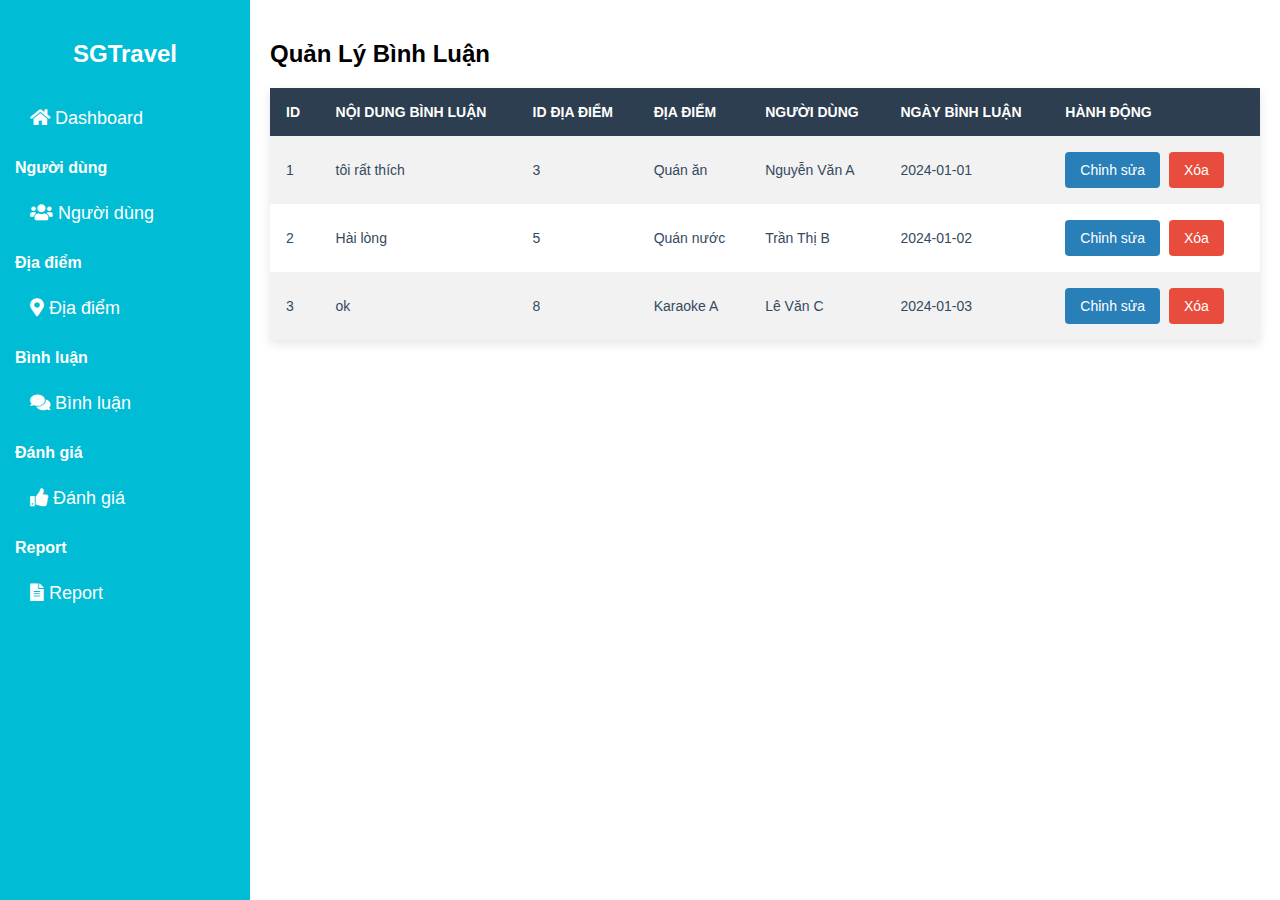
==== comment.html @ bc01482f "Merge branch 'master' of https://github.com/vuphuong1794/SGTravel" ====
<!DOCTYPE html>
<html>
  <head>
    <title>Quản lý bình luận</title>
    <link rel="stylesheet" href="/style/comment.css" />
    <link
      href="https://cdnjs.cloudflare.com/ajax/libs/font-awesome/5.15.3/css/all.min.css"
      rel="stylesheet"
    />
    <link rel="stylesheet" href="/style/sidebardash.css" />
  </head>
  <body>
    <div class="sidebar">
      <h2>SGTravel</h2>
      <div class="menu-section">
        <a href="Dashboard.html">
          <i class="fas fa-home"> </i>
          Dashboard
        </a>
      </div>
      <div class="menu-section">
        <h3>Người dùng</h3>
        <a href="/User.html">
          <i class="fas fa-users"> </i>
          Người dùng
        </a>
      </div>
      <div class="menu-section">
        <h3>Địa điểm</h3>
        <a href="/Diadiem.html">
          <i class="fas fa-map-marker-alt"> </i>
          Địa điểm
        </a>
      </div>
      <div class="menu-section">
        <h3>Bình luận</h3>
        <a href="/comment.html">
          <i class="fas fa-comments"> </i>
          Bình luận
        </a>
      </div>
      <div class="menu-section">
        <h3>Đánh giá</h3>
        <a href="/Danhgia.html">
          <i class="fas fa-thumbs-up"> </i>
          Đánh giá
        </a>
      </div>

      <div class="menu-section">
        <h3>Report</h3>
        <a href="/Report.html">
          <i class="fas fa-file-alt"> </i>
          Report
        </a>
      </div>
    </div>
    <div class="container">
      <h2>Quản Lý Bình Luận</h2>

      <table>
        <tr>
          <th>ID</th>
          <th>Nội dung bình luận</th>
          <th>ID địa điểm</th>
          <th>Địa điểm</th>
          <th>Người dùng</th>
          <th>Ngày bình luận</th>
          <th>Hành động</th>
        </tr>
        <tr>
          <td>1</td>
          <td class="comment-content">tôi rất thích</td>
          <td>3</td>
          <td>Quán ăn</td>
          <td class="user-info">Nguyễn Văn A</td>
          <td>2024-01-01</td>
          <td>
            <button>Chỉnh sửa</button>
            <button>Xóa</button>
          </td>
        </tr>
        <tr>
          <td>2</td>
          <td class="comment-content">Hài lòng</td>
          <td>5</td>
          <td>Quán nước</td>
          <td class="user-info">Trần Thị B</td>
          <td>2024-01-02</td>
          <td>
            <button>Chỉnh sửa</button>
            <button>Xóa</button>
          </td>
        </tr>
        <tr>
          <td>3</td>
          <td class="comment-content">ok</td>
          <td>8</td>
          <td>Karaoke A</td>
          <td class="user-info">Lê Văn C</td>
          <td>2024-01-03</td>
          <td>
            <button>Chỉnh sửa</button>
            <button>Xóa</button>
          </td>
        </tr>
      </table>
    </div>
  </body>
</html>
---- style/comment.css ----
body {
  margin: 0;
  font-family: Arial, sans-serif;
}

/* Sidebar cột bên trái */
.sidebar {
  width: 250px;
  background-color: #00bcd4;
  height: 100vh;
  position: fixed;
  padding-top: 20px;
  color: white;
  left: 0; /* Đảm bảo sidebar luôn nằm bên trái */
  top: 0;
}

.container {
  max-width: calc(100% - 250px);
  margin-left: 250px;
  padding: 20px;
  box-sizing: border-box;
}

table {
  width: 100%;
  border-collapse: collapse;
  background-color: #fff;
  box-shadow: 0 4px 10px rgba(0, 0, 0, 0.1);
  margin-bottom: 20px;
}

th,
td {
  padding: 16px;
  text-align: left;
  font-size: 14px;
  color: #34495e;
}

th {
  background-color: #2c3e50;
  color: #fff;
  text-transform: uppercase;
}

tr:nth-child(even) {
  background-color: #f2f2f2;
}

tr:hover {
  background-color: #e1e5ea;
}

td {
  vertical-align: middle;
}

.comment-content {
  max-width: 300px;
  overflow: hidden;
  text-overflow: ellipsis;
  white-space: nowrap;
}

.user-info {
  max-width: 150px;
  overflow: hidden;
  text-overflow: ellipsis;
  white-space: nowrap;
}

/* Button styling */
button {
  padding: 10px 15px;
  border: none;
  border-radius: 4px;
  cursor: pointer;
  font-size: 14px;
  transition: background-color 0.3s ease;
  color: white;
  margin-right: 5px;
}

button:hover {
  opacity: 0.9;
}

button:first-of-type {
  background-color: #2980b9;
}

button:first-of-type:hover {
  background-color: #21618c;
}

button:last-of-type {
  background-color: #e74c3c;
}

button:last-of-type:hover {
  background-color: #c0392b;
}

/* Responsive styling */
@media (max-width: 768px) {
  table,
  thead,
  tbody,
  th,
  td,
  tr {
    display: block;
  }

  th {
    display: none;
  }

  tr {
    margin-bottom: 20px;
    box-shadow: 0 4px 10px rgba(0, 0, 0, 0.1);
  }

  td {
    display: flex;
    justify-content: space-between;
    padding: 12px;
    border-bottom: 1px solid #eaeaea;
    position: relative;
  }

  td:before {
    content: attr(data-label);
    position: absolute;
    left: 12px;
    font-weight: bold;
    color: #34495e;
  }

  td:last-child {
    border-bottom: none;
  }

  .comment-content {
    max-width: 100%;
  }

  .user-info {
    max-width: 100%;
  }
}
---- style/sidebardash.css ----
body {
  margin: 0;
  font-family: Arial, sans-serif;
}
/* Sidebar cột bên trái */
.sidebar {
  width: 250px;
  background-color: #00bcd4;
  height: 200vh;
  position: fixed;
  padding-top: 20px;
  color: white;
}
/* Nhã hiệu SGTravel */
.sidebar h2 {
  text-align: center;
  margin-bottom: 30px;
}
/* Các lựa chọn bên sidebar */
.sidebar a {
  display: block;
  color: white;
  padding: 10px;
  text-decoration: none;
  font-size: 18px;
}
.sidebar a:hover {
  background-color: #0097a7;
}
.sidebar .menu-section {
  margin-bottom: 20px;
}
.sidebar .menu-section h3 {
  margin-left: 15px;
  font-size: 16px;
}
.sidebar .menu-section a {
  padding-left: 30px;
}
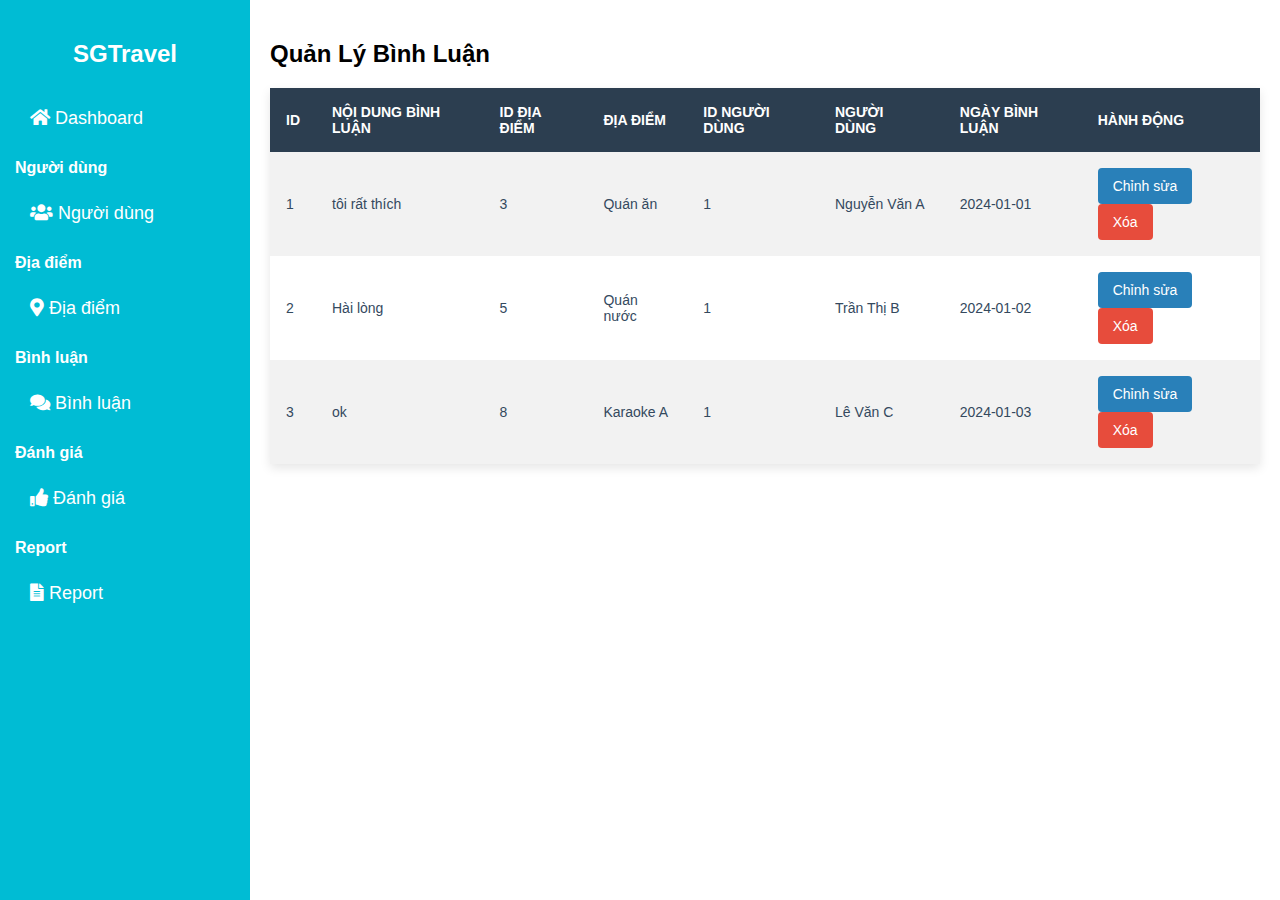
==== commit 6755a68e: "fix UI+ thêm data" ====
--- a/comment.html
+++ b/comment.html
@@ -64,6 +64,7 @@
           <th>Nội dung bình luận</th>
           <th>ID địa điểm</th>
           <th>Địa điểm</th>
+          <th>id người dùng</th>
           <th>Người dùng</th>
           <th>Ngày bình luận</th>
           <th>Hành động</th>
@@ -73,6 +74,7 @@
           <td class="comment-content">tôi rất thích</td>
           <td>3</td>
           <td>Quán ăn</td>
+          <td>1</td>
           <td class="user-info">Nguyễn Văn A</td>
           <td>2024-01-01</td>
           <td>
@@ -85,6 +87,7 @@
           <td class="comment-content">Hài lòng</td>
           <td>5</td>
           <td>Quán nước</td>
+          <td>1</td>
           <td class="user-info">Trần Thị B</td>
           <td>2024-01-02</td>
           <td>
@@ -97,6 +100,7 @@
           <td class="comment-content">ok</td>
           <td>8</td>
           <td>Karaoke A</td>
+          <td>1</td>
           <td class="user-info">Lê Văn C</td>
           <td>2024-01-03</td>
           <td>
